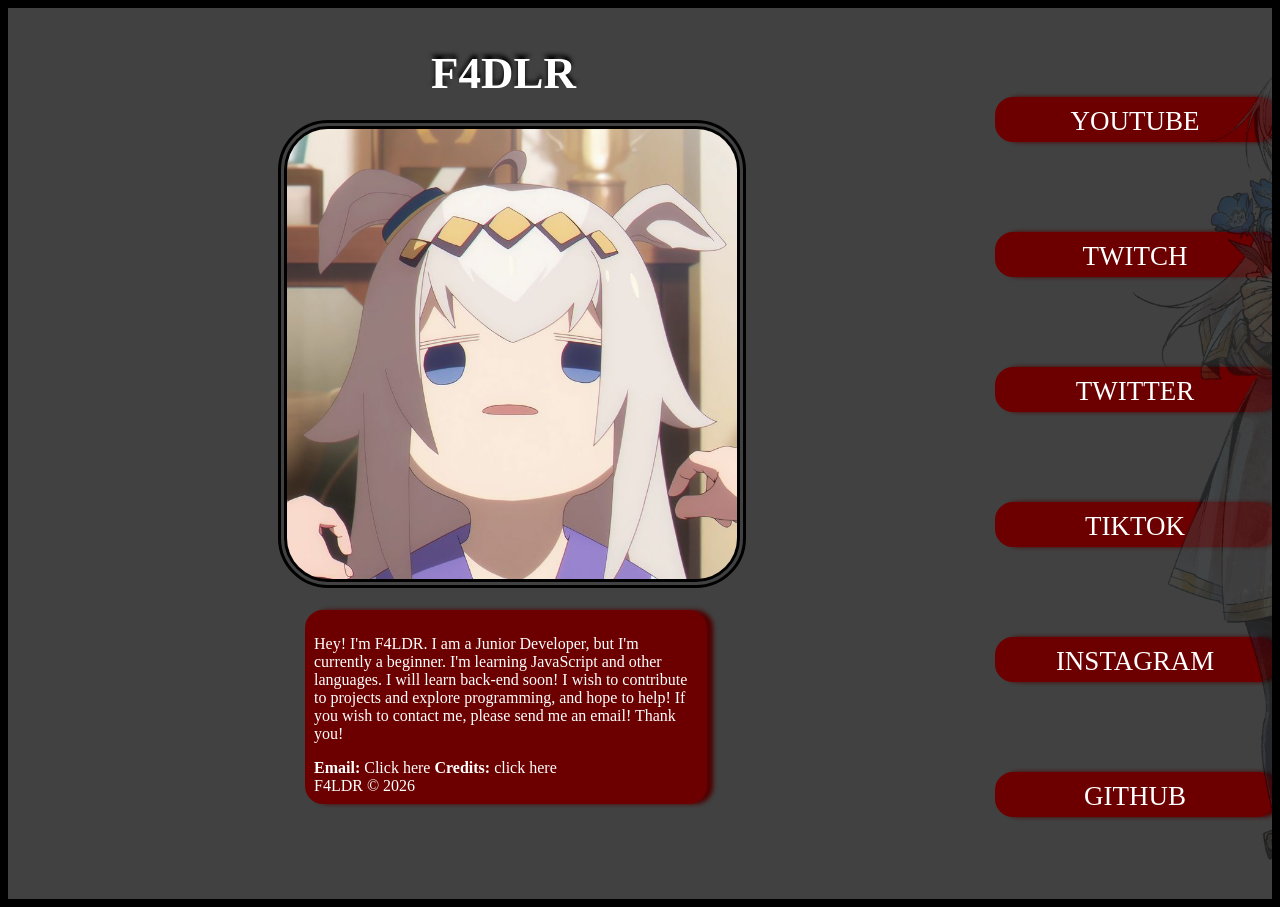
==== source/index.html @ c9949c76 "website" ====
<!doctype html>
<html lang="en">
  <div class="box">
    <head>
      <link rel="stylesheet" href="index.css" />
      <script src="index.js"></script>
      <title>F4DLR</title>
      <h1>F4DLR</h1>
      <meta name="viewport" content="width=device-width, initial-scale=1.0" />
    </head>
    <img id="icon" src="oguri.jpg" />
    <main>
      <article>
        <p>
          Hey! I'm F4LDR. I am a Junior Developer, but I'm currently a beginner. I'm learning JavaScript and other languages. I will learn back-end soon! I wish to contribute to projects and explore programming, and hope to help! If you wish to contact me, please send me an email! Thank you!
        </p>
        <a href="mailto:cybisp@outlook.com"><b>Email:</b> Click here</a>
        <a href="credits.html"><b>Credits:</b> click here</a>
        <footer>F4LDR © 2026</footer>
      </article>
      <body>
        <ul>
          <li>
            <a href="https://www.youtube.com/@F4LDR">YOUTUBE</a>
          </li>
          <li>
            <a href="https://www.twitch.tv/f4ldr">TWITCH</a>
          </li>
          <li>
            <a href="https://x.com/_F4LDR_">TWITTER</a>
          </li>
          <li>
            <a href="https://www.tiktok.com/@f4ldrr?_r=1&_t=ZP-94I6NPJKf9T">TIKTOK</a>
          </li>
          <li>
            <a
              href="https://www.instagram.com/f4ldr?igsh=YjdmODVodW1ieHBw&utm_source=qr">INSTAGRAM</a>
          </li>
          <li>
            <a href="https://github.com/F4LDR">GITHUB</a>
          </li>
        </ul>
      </body>
      <img id="overlay" src="Frieren_manga_profile.webp" />
    </main>
  </div>
</html>
---- source/index.css ----
/* Desktop Design */

html {
  background-color: black;
}

.box {
  position: relative;
  background-color: #414141;
  width: 190vh;
  max-height: 99vh;
  overflow: hidden;
}

main {
  display: flex;
  flex-direction: row;
  align-items: flex-start;
}

body, html {
  overflow-y: hidden;
  overflow-x: hidden;
}

article {
  position: relative;
  left: 33vh;
  color: white;
  user-select: none;
  background-color: #6c0000;
  border: 1vh double #6c0000;
  border-radius: 2vh;
  box-shadow: #500000 0.7vh 0vh 0.5vh;
  margin-top: 2vh;
}

h1 {
  color: rgb(255, 255, 255);
  position: relative;
  top: 1vh;
  padding-left: 47vh;
  user-select: none;
  text-shadow: #000000 0vh -0.4vh 0.5vh;
  font-size: 5vh;
}

ul {
  display: flex;
  flex-wrap: wrap;
  padding: 0;
  margin: 0;
  justify-content: space-between;
}

li {
  position: relative;
  top: -60vh;
  right: -15vh;
  border: 1vh double #6c0000;
  background-color: #6c0000;
  box-shadow: #500000 0.7vh 0vh 0.5vh;
  border-radius: 2vh;
  width: 20%;
  height: 3vh;
  list-style: none;
  margin: 5vh;
  margin-right: 50vh;
  margin-left: 50vh;
  font-size: 3vh;
  text-align: center;
  transition: 0.3s ease;
}

li:hover {
  cursor: pointer;
  border-color: #000000;
  background-color: #000000;
  transform: translateX(-2vh);
  box-shadow: 1vh 1vh 1vh black;
}

a {
  text-decoration: none;
  color: white;
}

#overlay {
  position: absolute;
  right: 25vh;
  top: 5vh;
  width: 40vh;
  height: 100vh;
  max-height: 100vh;
  opacity: 50%;
  filter: brightness(30%);
  pointer-events: none;
}

#icon {
  position: relative;
  left: 30vh;
  width: 50vh;
  height: 50vh;
  border-radius: 50px;
  border: 1vh double black;
}

/* Mobile Design */

@media screen and (max-width: 900px) {

html {
  background-color: black;
}

.box {
  position: relative;
  background-color: #414141;
  width: 190vh;
  height: 99vh;
  overflow: hidden;
}

article {
  display: flex;
  flex-direction: column;
  position: relative;
  left: 1vh;
  color: white;
  user-select: none;
  max-width: 40vh;
  border: 1vh double #6c0000;
  border-radius: 2vh;
  box-shadow: #500000 0.7vh 0vh 0.5vh;
  font-size: 1.4vh;
}

h1 {
  color: rgb(255, 255, 255);
  position: relative;
  top: 1vh;
  padding-left: 13vh;
  user-select: none;
  text-shadow: #000000 0vh -0.4vh 0.5vh;
  font-size: 5vh;
}

ul {
  display: flex;
  flex-wrap: wrap;
  flex-direction: row;
  padding: 0;
  margin: 0;
  justify-content: flex-start;
  gap: 2vh;
}

li {
  position: relative;
  top: 33vh;
  right: 40.5vh;
  border: 1vh double #6c0000;
  background-color: #6c0000;
  box-shadow: #500000 0.7vh 0vh 0.5vh;
  border-radius: 2vh;
  width: 5vh;
  height: 3vh;
  list-style: none;
  margin: 0.2vh;
  font-size: 3vh;
  text-align: center;
  transition: 0.3s ease;
  flex: 0 1 calc(33.333% - 1vh);
}

li:hover {
  cursor: pointer;
  border-color: #000000;
  background-color: #000000;
  transform: translateX(-2vh);
  box-shadow: 1vh 1vh 1vh black;
}

a {
  text-decoration: none;
  color: white;
  font-size: 2vh;
}

#overlay {
  position: absolute;
  left: 20vh;
  top: 30vh;
  width: 40vh;
  height: 100vh;
  max-height: 100vh;
  opacity: 20%;
  filter: brightness(30%);
  pointer-events: none;
}

#icon {
  position: relative;
  left: 12vh;
  width: 20vh;
  height: 20vh;
  border-radius: 50px;
}
}
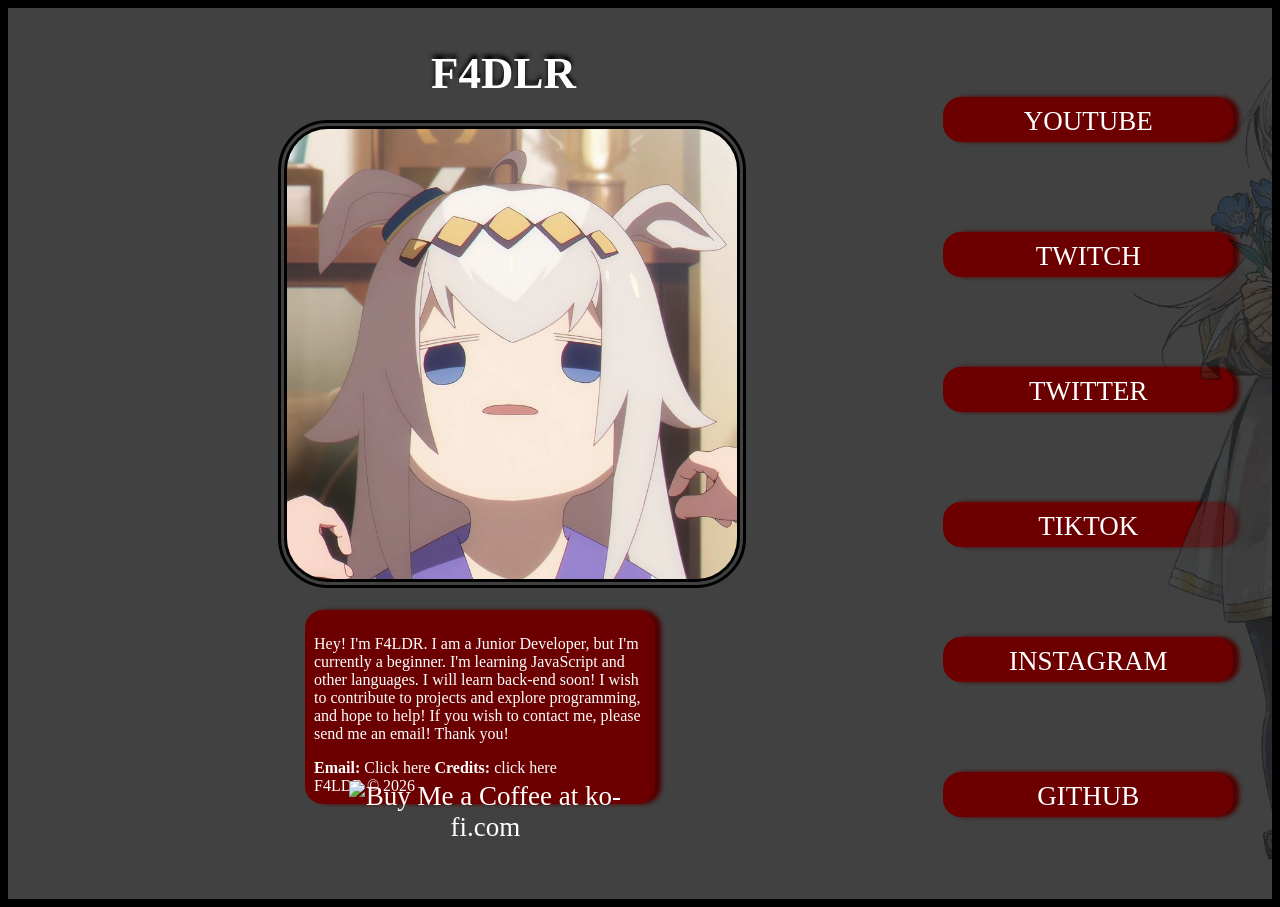
==== commit efe51092: "some changes" ====
--- a/source/index.html
+++ b/source/index.html
@@ -39,6 +39,9 @@
           <li>
             <a href="https://github.com/F4LDR">GITHUB</a>
           </li>
+          <li>
+            <a class="kofi" href='https://ko-fi.com/V7V01W2I3F' target='_blank'><img height='36' style='border:0px;height:36px;' src='https://storage.ko-fi.com/cdn/kofi6.png?v=6' border='0' alt='Buy Me a Coffee at ko-fi.com' /></a>
+          </li>
         </ul>
       </body>
       <img id="overlay" src="Frieren_manga_profile.webp" />
--- a/source/index.css
+++ b/source/index.css
@@ -107,6 +107,12 @@
   border: 1vh double black;
 }
 
+.kofi {
+  position: relative;
+  top: -15vh;
+  right: 67vh;
+}
+
 /* Mobile Design */
 
 @media screen and (max-width: 900px) {
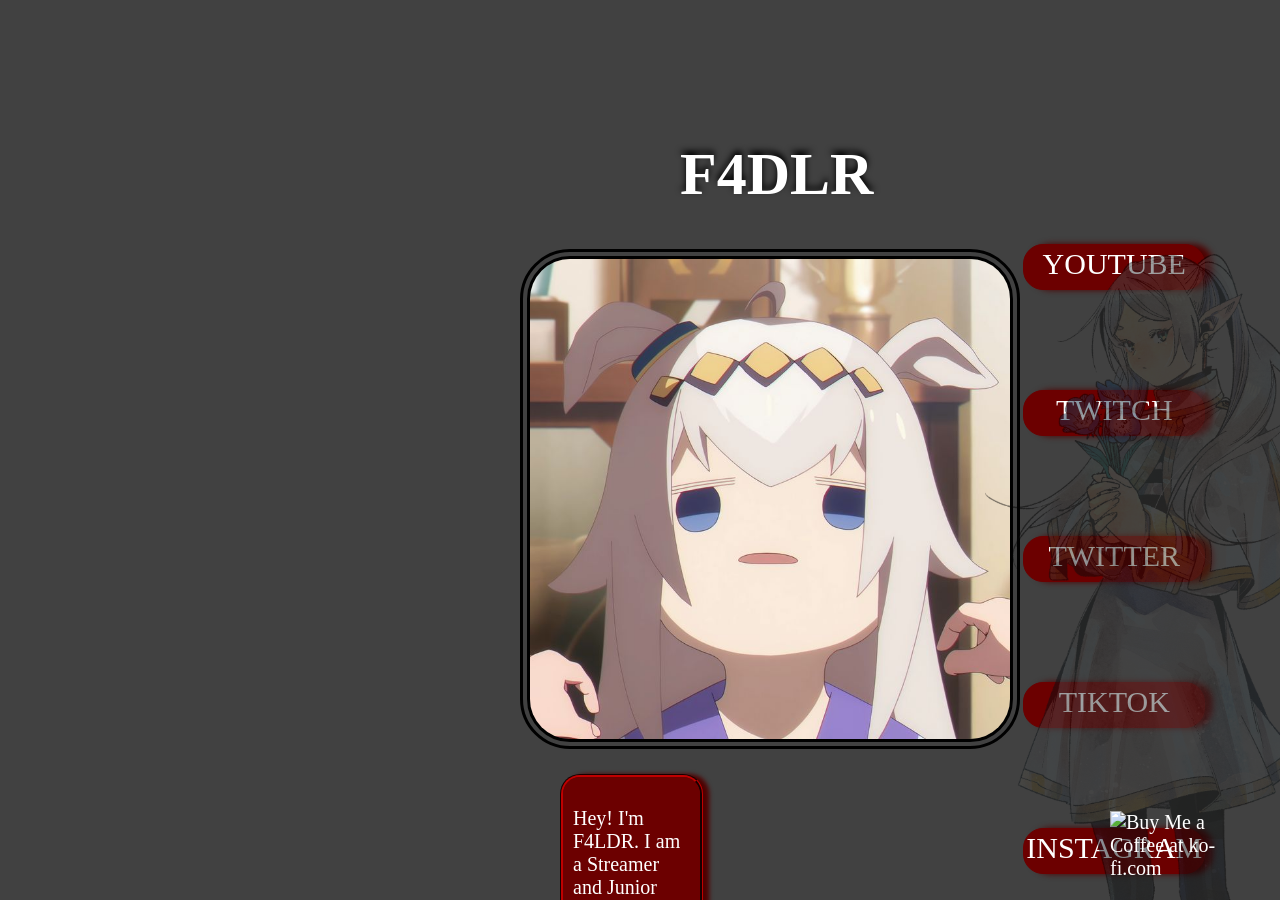
==== commit 34b092cc: "slight redesign" ====
--- a/source/index.html
+++ b/source/index.html
@@ -1,50 +1,44 @@
 <!doctype html>
 <html lang="en">
-  <div class="box">
-    <head>
-      <link rel="stylesheet" href="index.css" />
-      <script src="index.js"></script>
-      <title>F4DLR</title>
-      <h1>F4DLR</h1>
-      <meta name="viewport" content="width=device-width, initial-scale=1.0" />
-    </head>
-    <img id="icon" src="oguri.jpg" />
-    <main>
-      <article>
-        <p>
-          Hey! I'm F4LDR. I am a Junior Developer, but I'm currently a beginner. I'm learning JavaScript and other languages. I will learn back-end soon! I wish to contribute to projects and explore programming, and hope to help! If you wish to contact me, please send me an email! Thank you!
-        </p>
-        <a href="mailto:cybisp@outlook.com"><b>Email:</b> Click here</a>
-        <a href="credits.html"><b>Credits:</b> click here</a>
-        <footer>F4LDR © 2026</footer>
-      </article>
-      <body>
-        <ul>
-          <li>
-            <a href="https://www.youtube.com/@F4LDR">YOUTUBE</a>
-          </li>
-          <li>
-            <a href="https://www.twitch.tv/f4ldr">TWITCH</a>
-          </li>
-          <li>
-            <a href="https://x.com/_F4LDR_">TWITTER</a>
-          </li>
-          <li>
-            <a href="https://www.tiktok.com/@f4ldrr?_r=1&_t=ZP-94I6NPJKf9T">TIKTOK</a>
-          </li>
-          <li>
-            <a
-              href="https://www.instagram.com/f4ldr?igsh=YjdmODVodW1ieHBw&utm_source=qr">INSTAGRAM</a>
-          </li>
-          <li>
-            <a href="https://github.com/F4LDR">GITHUB</a>
-          </li>
-          <li>
-            <a class="kofi" href='https://ko-fi.com/V7V01W2I3F' target='_blank'><img height='36' style='border:0px;height:36px;' src='https://storage.ko-fi.com/cdn/kofi6.png?v=6' border='0' alt='Buy Me a Coffee at ko-fi.com' /></a>
-          </li>
-        </ul>
-      </body>
-      <img id="overlay" src="Frieren_manga_profile.webp" />
-    </main>
-  </div>
+  <head>
+    <meta charset="UTF-8" />
+    <meta name="viewport" content="width=device-width, initial-scale=1.0" />
+    <link rel="icon" type="image" href="oguri.jpg">
+    <title>F4DLR</title>
+    <link rel="stylesheet" href="index.css" />
+  </head>
+  <body>
+    <div class="box">
+      <header>
+        <h1>F4DLR</h1>
+      </header>
+      <img id="icon" src="oguri.jpg" alt="F4LDR icon" />
+      <main>
+        <article>
+          <p>
+            Hey! I'm F4LDR. I am a Streamer and Junior Developer, I know HTML, CSS, JAVASCRIPT, REACT, NODE.JS, and more. I wish to contribute to projects and explore programming. If you wish to contact me, please email me! Thank you!
+          </p>
+          <a href="mailto:cybisp@outlook.com"><b>Email:</b> click here</a>
+          <a href="credits.html"><b>Credits:</b> click here</a>
+          <footer>F4LDR © 2026</footer>
+        </article>
+        <nav>
+          <ul>
+            <li><a href="https://www.youtube.com/@F4LDR">YOUTUBE</a></li>
+            <li><a href="https://www.twitch.tv/f4ldr">TWITCH</a></li>
+            <li><a href="https://x.com/_F4LDR_">TWITTER</a></li>
+            <li><a href="https://www.tiktok.com/@f4ldrr?_r=1&_t=ZP-94I6NPJKf9T">TIKTOK</a></li>
+            <li><a href="https://www.instagram.com/f4ldr?igsh=YjdmODVodW1ieHBw&utm_source=qr">INSTAGRAM</a></li>
+            <li><a href="https://github.com/F4LDR">GITHUB</a></li>
+          </ul>
+          <div class="kofi">
+            <a href="https://ko-fi.com/V7V01W2I3F" target="_blank" rel="noreferrer noopener">
+              <img src="https://storage.ko-fi.com/cdn/kofi6.png?v=6" alt="Buy Me a Coffee at ko-fi.com" />
+            </a>
+          </div>
+        </nav>
+        <img id="overlay" src="Frieren_manga_profile.webp" alt="background overlay" />
+      </main>
+    </div>
+  </body>
 </html>
--- a/source/index.css
+++ b/source/index.css
@@ -3,13 +3,15 @@
 
 html {
   background-color: black;
+  font-size: 20px;
 }
 
 .box {
   position: relative;
   background-color: #414141;
-  width: 190vh;
-  max-height: 99vh;
+  width: 100%;
+  max-width: 100vw;
+  max-height: 100vh;
   overflow: hidden;
 }
 
@@ -17,33 +19,42 @@
   display: flex;
   flex-direction: row;
   align-items: flex-start;
+}
+
+nav {
+  position: relative;
 }
 
 body, html {
   overflow-y: hidden;
   overflow-x: hidden;
+  margin: 0;
+  padding: 0;
 }
 
 article {
   position: relative;
-  left: 33vh;
+  left: 28rem;
+  top: 5rem;
   color: white;
   user-select: none;
   background-color: #6c0000;
-  border: 1vh double #6c0000;
-  border-radius: 2vh;
+  border: 0.15rem groove #6c0000;
+  border-radius: 1rem;
   box-shadow: #500000 0.7vh 0vh 0.5vh;
-  margin-top: 2vh;
+  margin-top: 1rem;
+  padding: 10px;
 }
 
 h1 {
   color: rgb(255, 255, 255);
   position: relative;
-  top: 1vh;
-  padding-left: 47vh;
-  user-select: none;
-  text-shadow: #000000 0vh -0.4vh 0.5vh;
-  font-size: 5vh;
+  top: 5rem;
+  left: 12rem;
+  padding-left: 22rem;
+  user-select: none;
+  text-shadow: #000000 0rem -0.2rem 0.3rem;
+  font-size: 3rem;
 }
 
 ul {
@@ -56,19 +67,19 @@
 
 li {
   position: relative;
-  top: -60vh;
-  right: -15vh;
-  border: 1vh double #6c0000;
+  top: -23rem;
+  right: -20rem;
+  border: 0.15rem double #6c0000;
   background-color: #6c0000;
-  box-shadow: #500000 0.7vh 0vh 0.5vh;
-  border-radius: 2vh;
+  box-shadow: #500000 0.4rem 0rem 0.3rem;
+  border-radius: 1rem;
   width: 20%;
-  height: 3vh;
+  height: 2rem;
   list-style: none;
-  margin: 5vh;
-  margin-right: 50vh;
-  margin-left: 50vh;
-  font-size: 3vh;
+  margin: 2.5rem;
+  margin-right: 24rem;
+  margin-left: 24rem;
+  font-size: 1.5rem;
   text-align: center;
   transition: 0.3s ease;
 }
@@ -78,7 +89,7 @@
   border-color: #000000;
   background-color: #000000;
   transform: translateX(-2vh);
-  box-shadow: 1vh 1vh 1vh black;
+  box-shadow: 0.5rem 0.5rem 0.5rem black;
 }
 
 a {
@@ -87,11 +98,11 @@
 }
 
 #overlay {
-  position: absolute;
-  right: 25vh;
-  top: 5vh;
-  width: 40vh;
-  height: 100vh;
+  position: relative;
+  right: 15rem;
+  top: -20rem;
+  width: 27rem;
+  height: 100%;
   max-height: 100vh;
   opacity: 50%;
   filter: brightness(30%);
@@ -100,17 +111,30 @@
 
 #icon {
   position: relative;
-  left: 30vh;
-  width: 50vh;
-  height: 50vh;
+  left: 26rem;
+  top: 5rem;
+  width: 24rem;
+  height: 24rem;
   border-radius: 50px;
-  border: 1vh double black;
+  border: 0.5rem double black;
+  user-select: none;
 }
 
 .kofi {
-  position: relative;
-  top: -15vh;
-  right: 67vh;
+  display: inline-flex;
+  align-items: center;
+  justify-content: center;
+  position: fixed;
+  bottom: 20px;
+  right: 20px;
+  z-index: 999;
+}
+
+.kofi img {
+  display: block;
+  width: 150px;
+  max-width: 100%;
+  height: auto;
 }
 
 /* Mobile Design */
@@ -121,86 +145,92 @@
   background-color: black;
 }
 
+main {
+  display: flex;
+  flex-direction: column;
+  align-items: center;
+}
+
 .box {
   position: relative;
   background-color: #414141;
-  width: 190vh;
-  height: 99vh;
+  width: 100%;
+  height: 100vh;
   overflow: hidden;
 }
 
 article {
-  display: flex;
-  flex-direction: column;
-  position: relative;
-  left: 1vh;
-  color: white;
-  user-select: none;
-  max-width: 40vh;
-  border: 1vh double #6c0000;
-  border-radius: 2vh;
-  box-shadow: #500000 0.7vh 0vh 0.5vh;
-  font-size: 1.4vh;
+  position: static;
+  color: white;
+  user-select: none;
+  width: 85%;
+  max-width: 85%;
+  border: 0.15rem groove #6c0000;
+  border-radius: 1rem;
+  box-shadow: #500000 0.4rem 0rem 0.3rem;
+  font-size: 0.85rem;
+  margin: 1rem auto;
+  padding: 10px;
+}
+
+nav {
+  width: 85%;
+  margin: 0 auto;
 }
 
 h1 {
   color: rgb(255, 255, 255);
   position: relative;
-  top: 1vh;
-  padding-left: 13vh;
-  user-select: none;
-  text-shadow: #000000 0vh -0.4vh 0.5vh;
-  font-size: 5vh;
+  top: 0.5rem;
+  left: -2rem;
+  padding-left: 8rem;
+  user-select: none;
+  text-shadow: #000000 0rem -0.2rem 0.3rem;
+  font-size: 2.5rem;
 }
 
 ul {
-  display: flex;
-  flex-wrap: wrap;
-  flex-direction: row;
+  display: grid;
+  grid-template-columns: 1fr 1fr;
+  gap: 0.8rem;
   padding: 0;
   margin: 0;
-  justify-content: flex-start;
-  gap: 2vh;
 }
 
 li {
-  position: relative;
-  top: 33vh;
-  right: 40.5vh;
-  border: 1vh double #6c0000;
-  background-color: #6c0000;
-  box-shadow: #500000 0.7vh 0vh 0.5vh;
-  border-radius: 2vh;
-  width: 5vh;
-  height: 3vh;
+  position: static;
+  width: 100%;
+  height: 2.5rem;
+  margin: 0;
+  font-size: 1rem;
+  border-radius: 1rem;
   list-style: none;
-  margin: 0.2vh;
-  font-size: 3vh;
   text-align: center;
-  transition: 0.3s ease;
-  flex: 0 1 calc(33.333% - 1vh);
+  display: flex;
+  align-items: center;
+  justify-content: center;
 }
 
 li:hover {
   cursor: pointer;
   border-color: #000000;
   background-color: #000000;
-  transform: translateX(-2vh);
-  box-shadow: 1vh 1vh 1vh black;
+  transform: translateX(-1rem);
+  box-shadow: 0.5rem 0.5rem 0.5rem black;
 }
 
 a {
   text-decoration: none;
   color: white;
-  font-size: 2vh;
+  font-size: 1rem;
 }
 
 #overlay {
   position: absolute;
-  left: 20vh;
-  top: 30vh;
-  width: 40vh;
-  height: 100vh;
+  left: 5rem;
+  top: 15rem;
+  width: 20rem;
+  height: 100%;
   max-height: 100vh;
   opacity: 20%;
   filter: brightness(30%);
@@ -209,9 +239,27 @@
 
 #icon {
   position: relative;
-  left: 12vh;
-  width: 20vh;
-  height: 20vh;
+  left: 4.5rem;
+  top: 0.5rem;
+  width: 10rem;
+  height: 10rem;
   border-radius: 50px;
 }
+
+.kofi {
+  display: inline-flex;
+  align-items: center;
+  justify-content: center;
+  position: fixed;
+  bottom: 20px;
+  right: 20px;
+  z-index: 999;
+}
+
+.kofi img {
+  display: block;
+  width: 100px;
+  max-width: 100%;
+  height: auto;
+}
 }
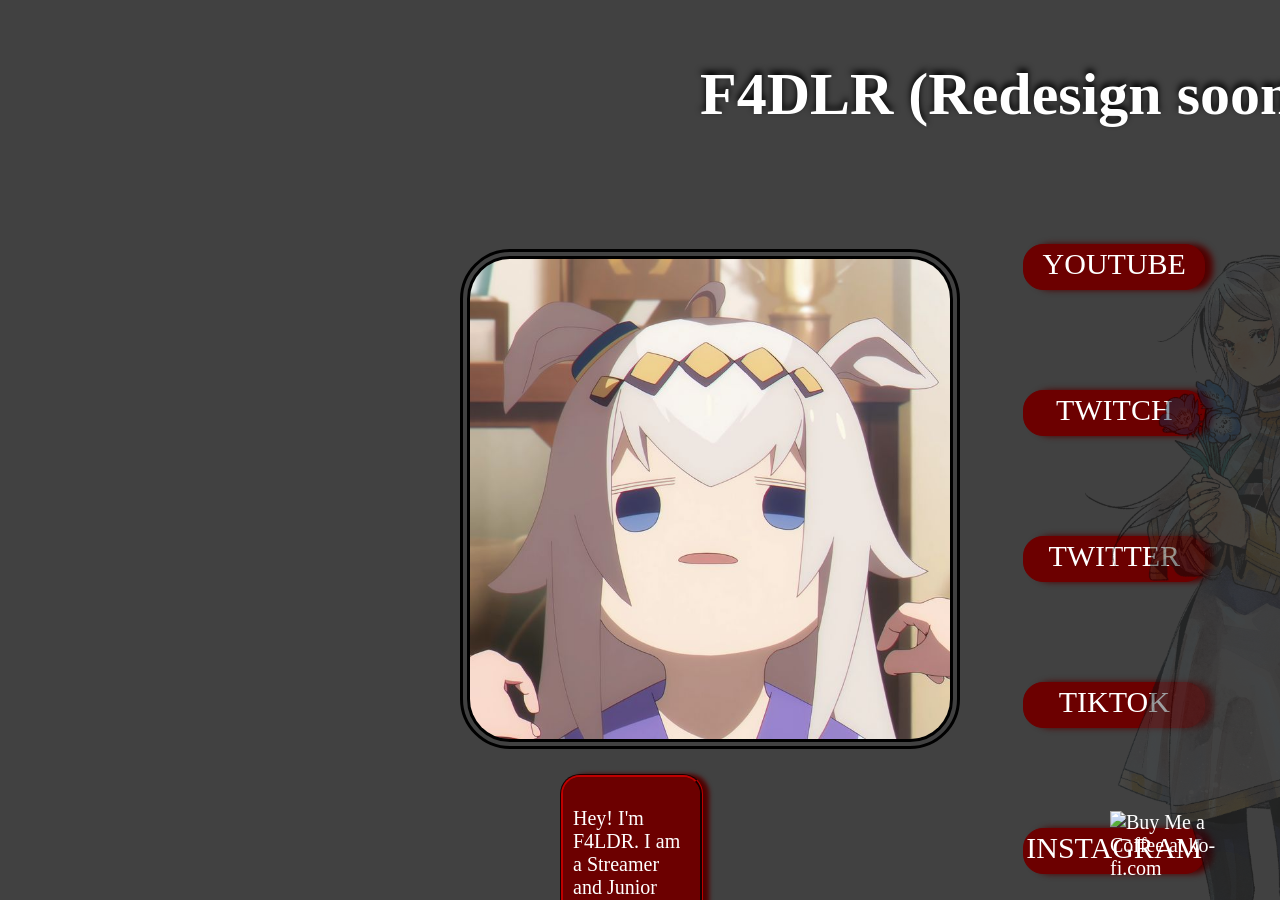
==== commit 4ca9106e: "redesign soon" ====
--- a/source/index.html
+++ b/source/index.html
@@ -10,7 +10,7 @@
   <body>
     <div class="box">
       <header>
-        <h1>F4DLR</h1>
+        <h1>F4DLR (Redesign soon)</h1>
       </header>
       <img id="icon" src="oguri.jpg" alt="F4LDR icon" />
       <main>
--- a/source/index.css
+++ b/source/index.css
@@ -49,8 +49,8 @@
 h1 {
   color: rgb(255, 255, 255);
   position: relative;
-  top: 5rem;
-  left: 12rem;
+  top: 1rem;
+  left: 13rem;
   padding-left: 22rem;
   user-select: none;
   text-shadow: #000000 0rem -0.2rem 0.3rem;
@@ -99,7 +99,7 @@
 
 #overlay {
   position: relative;
-  right: 15rem;
+  right: 10rem;
   top: -20rem;
   width: 27rem;
   height: 100%;
@@ -111,7 +111,7 @@
 
 #icon {
   position: relative;
-  left: 26rem;
+  left: 23rem;
   top: 5rem;
   width: 24rem;
   height: 24rem;
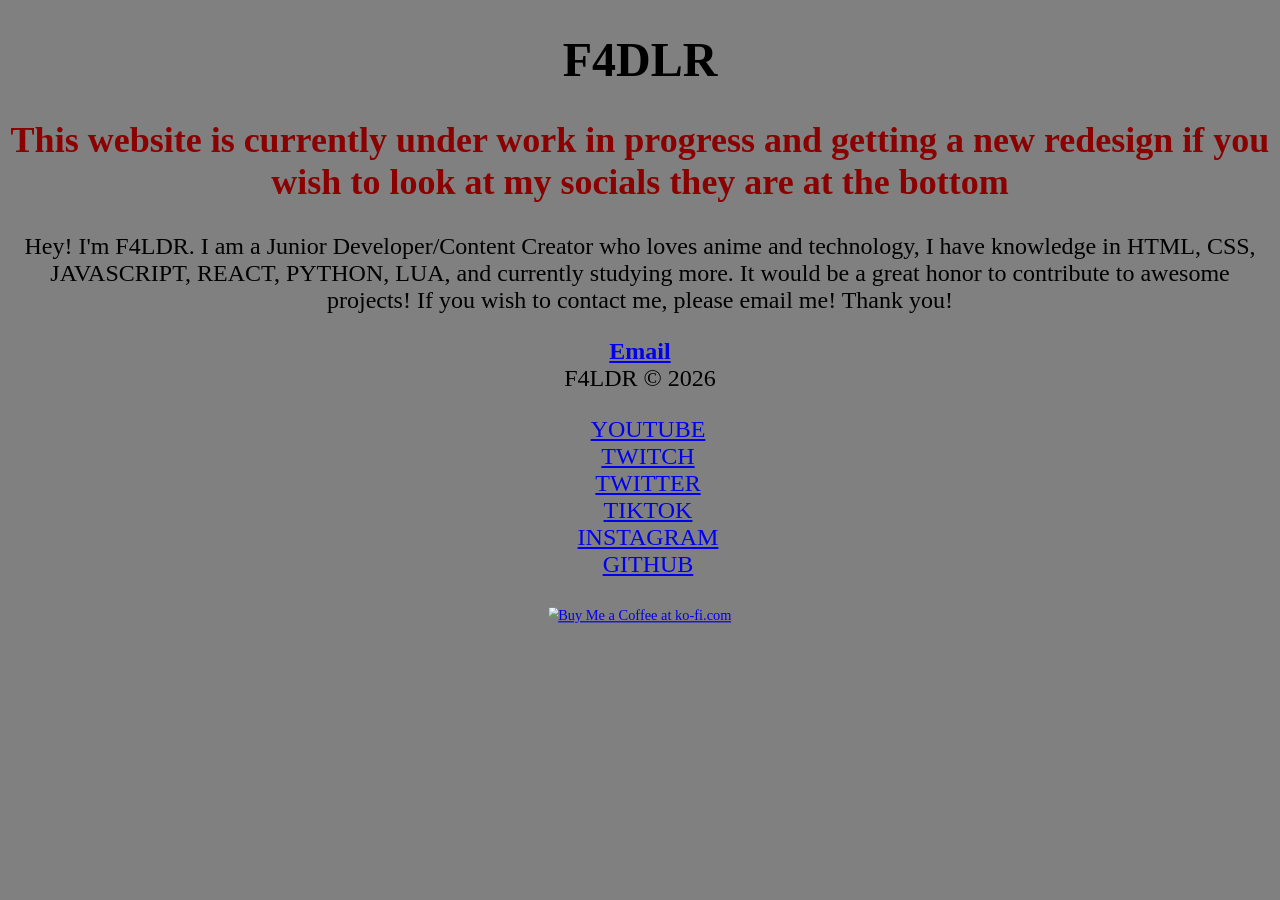
==== commit 262efe1d: "changes" ====
--- a/source/index.html
+++ b/source/index.html
@@ -10,16 +10,15 @@
   <body>
     <div class="box">
       <header>
-        <h1>F4DLR (Redesign soon)</h1>
+        <h1>F4DLR</h1>
+        <h2>This website is currently under work in progress and getting a new redesign if you wish to look at my socials they are at the bottom</h2>
       </header>
-      <img id="icon" src="oguri.jpg" alt="F4LDR icon" />
       <main>
         <article>
           <p>
-            Hey! I'm F4LDR. I am a Streamer and Junior Developer, I know HTML, CSS, JAVASCRIPT, REACT, NODE.JS, and more. I wish to contribute to projects and explore programming. If you wish to contact me, please email me! Thank you!
+            Hey! I'm F4LDR. I am a Junior Developer/Content Creator who loves anime and technology, I have knowledge in HTML, CSS, JAVASCRIPT, REACT, PYTHON, LUA, and currently studying more. It would be a great honor to contribute to awesome projects! If you wish to contact me, please email me! Thank you!
           </p>
-          <a href="mailto:cybisp@outlook.com"><b>Email:</b> click here</a>
-          <a href="credits.html"><b>Credits:</b> click here</a>
+          <a href="mailto:cybisp@outlook.com"><strong>Email</strong></a>
           <footer>F4LDR © 2026</footer>
         </article>
         <nav>
@@ -37,7 +36,6 @@
             </a>
           </div>
         </nav>
-        <img id="overlay" src="Frieren_manga_profile.webp" alt="background overlay" />
       </main>
     </div>
   </body>
--- a/source/index.css
+++ b/source/index.css
@@ -1,265 +1,41 @@
-
-/* Desktop Design */
-
 html {
-  background-color: black;
-  font-size: 20px;
+  background-color: grey;
 }
 
-.box {
-  position: relative;
-  background-color: #414141;
-  width: 100%;
-  max-width: 100vw;
-  max-height: 100vh;
-  overflow: hidden;
+body {
+  color: black;
+  font-size: 3ch;
+  text-align: center;
 }
 
-main {
-  display: flex;
-  flex-direction: row;
-  align-items: flex-start;
+h2 {
+  color: darkred;
 }
 
-nav {
-  position: relative;
-}
-
-body, html {
-  overflow-y: hidden;
-  overflow-x: hidden;
-  margin: 0;
-  padding: 0;
-}
-
-article {
-  position: relative;
-  left: 28rem;
-  top: 5rem;
-  color: white;
-  user-select: none;
-  background-color: #6c0000;
-  border: 0.15rem groove #6c0000;
-  border-radius: 1rem;
-  box-shadow: #500000 0.7vh 0vh 0.5vh;
-  margin-top: 1rem;
-  padding: 10px;
-}
-
-h1 {
-  color: rgb(255, 255, 255);
-  position: relative;
-  top: 1rem;
-  left: 13rem;
-  padding-left: 22rem;
-  user-select: none;
-  text-shadow: #000000 0rem -0.2rem 0.3rem;
-  font-size: 3rem;
+.kofi {
+  scale: 0.6;
 }
 
 ul {
-  display: flex;
-  flex-wrap: wrap;
-  padding: 0;
-  margin: 0;
-  justify-content: space-between;
+  position: relative;
+  right: 1ch;
+  list-style: none;
 }
 
-li {
-  position: relative;
-  top: -23rem;
-  right: -20rem;
-  border: 0.15rem double #6c0000;
-  background-color: #6c0000;
-  box-shadow: #500000 0.4rem 0rem 0.3rem;
-  border-radius: 1rem;
-  width: 20%;
-  height: 2rem;
-  list-style: none;
-  margin: 2.5rem;
-  margin-right: 24rem;
-  margin-left: 24rem;
-  font-size: 1.5rem;
-  text-align: center;
-  transition: 0.3s ease;
-}
+@media screen and (max-width: 480px) {
+  body {
+    color: black;
+    font-size: 3ch;
+    text-align: center;
+  }
+  
+  h2 {
+    color: darkred;
+  }
 
-li:hover {
-  cursor: pointer;
-  border-color: #000000;
-  background-color: #000000;
-  transform: translateX(-2vh);
-  box-shadow: 0.5rem 0.5rem 0.5rem black;
-}
-
-a {
-  text-decoration: none;
-  color: white;
-}
-
-#overlay {
-  position: relative;
-  right: 10rem;
-  top: -20rem;
-  width: 27rem;
-  height: 100%;
-  max-height: 100vh;
-  opacity: 50%;
-  filter: brightness(30%);
-  pointer-events: none;
-}
-
-#icon {
-  position: relative;
-  left: 23rem;
-  top: 5rem;
-  width: 24rem;
-  height: 24rem;
-  border-radius: 50px;
-  border: 0.5rem double black;
-  user-select: none;
-}
-
-.kofi {
-  display: inline-flex;
-  align-items: center;
-  justify-content: center;
-  position: fixed;
-  bottom: 20px;
-  right: 20px;
-  z-index: 999;
-}
-
-.kofi img {
-  display: block;
-  width: 150px;
-  max-width: 100%;
-  height: auto;
-}
-
-/* Mobile Design */
-
-@media screen and (max-width: 900px) {
-
-html {
-  background-color: black;
-}
-
-main {
-  display: flex;
-  flex-direction: column;
-  align-items: center;
-}
-
-.box {
-  position: relative;
-  background-color: #414141;
-  width: 100%;
-  height: 100vh;
-  overflow: hidden;
-}
-
-article {
-  position: static;
-  color: white;
-  user-select: none;
-  width: 85%;
-  max-width: 85%;
-  border: 0.15rem groove #6c0000;
-  border-radius: 1rem;
-  box-shadow: #500000 0.4rem 0rem 0.3rem;
-  font-size: 0.85rem;
-  margin: 1rem auto;
-  padding: 10px;
-}
-
-nav {
-  width: 85%;
-  margin: 0 auto;
-}
-
-h1 {
-  color: rgb(255, 255, 255);
-  position: relative;
-  top: 0.5rem;
-  left: -2rem;
-  padding-left: 8rem;
-  user-select: none;
-  text-shadow: #000000 0rem -0.2rem 0.3rem;
-  font-size: 2.5rem;
-}
-
-ul {
-  display: grid;
-  grid-template-columns: 1fr 1fr;
-  gap: 0.8rem;
-  padding: 0;
-  margin: 0;
-}
-
-li {
-  position: static;
-  width: 100%;
-  height: 2.5rem;
-  margin: 0;
-  font-size: 1rem;
-  border-radius: 1rem;
-  list-style: none;
-  text-align: center;
-  display: flex;
-  align-items: center;
-  justify-content: center;
-}
-
-li:hover {
-  cursor: pointer;
-  border-color: #000000;
-  background-color: #000000;
-  transform: translateX(-1rem);
-  box-shadow: 0.5rem 0.5rem 0.5rem black;
-}
-
-a {
-  text-decoration: none;
-  color: white;
-  font-size: 1rem;
-}
-
-#overlay {
-  position: absolute;
-  left: 5rem;
-  top: 15rem;
-  width: 20rem;
-  height: 100%;
-  max-height: 100vh;
-  opacity: 20%;
-  filter: brightness(30%);
-  pointer-events: none;
-}
-
-#icon {
-  position: relative;
-  left: 4.5rem;
-  top: 0.5rem;
-  width: 10rem;
-  height: 10rem;
-  border-radius: 50px;
-}
-
-.kofi {
-  display: inline-flex;
-  align-items: center;
-  justify-content: center;
-  position: fixed;
-  bottom: 20px;
-  right: 20px;
-  z-index: 999;
-}
-
-.kofi img {
-  display: block;
-  width: 100px;
-  max-width: 100%;
-  height: auto;
-}
+  .kofi {
+    position: relative;
+    right: 3ch;
+    scale: 0.5;
+  }
 }
